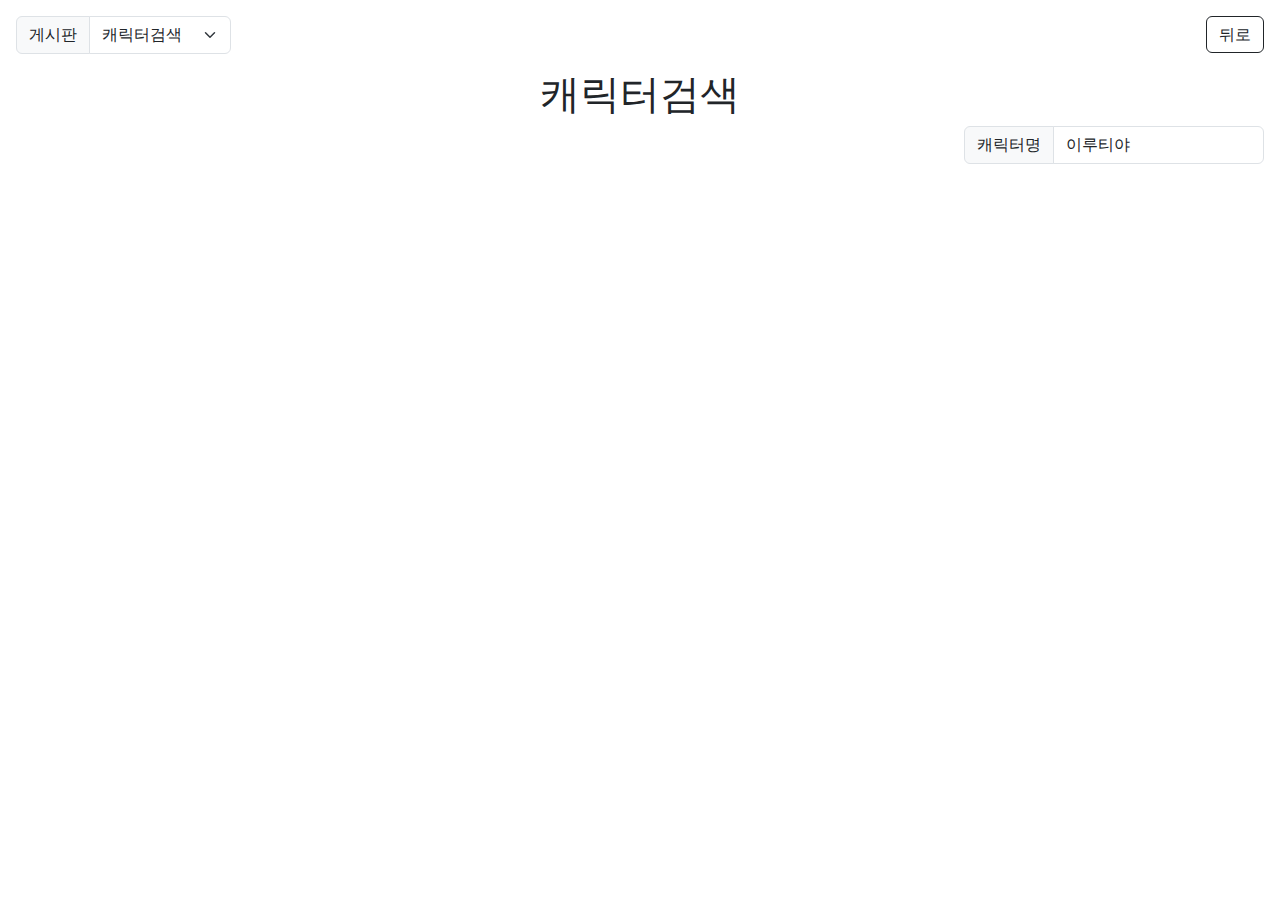
==== lostarkInfo/lostarkInfo.html @ d8b9c2e3 "ver 1.0" ====
<!DOCTYPE html>
<html lang="en">
<head>
    <meta charset="UTF-8">
    <meta http-equiv="X-UA-Compatible" content="IE=edge">
    <meta name="viewport" content="width=device-width, initial-scale=1.0">
    <title>Document</title>
    <link rel="stylesheet" href="https://cdn.jsdelivr.net/npm/bootstrap@5.3.0-alpha3/dist/css/bootstrap.min.css">
    <link rel="stylesheet" href="lostarkInfo.css">
</head>
<body>
    <div class="boardMain">
        <div class="boardSelect">
            <div class="input-group mb-3" style="width: 215px">
                <label class="input-group-text" for="boardSelect">게시판</label>
                <select class="form-select" id="boardSelect">
                    <option value="공지사항">공지사항</option>
                    <option value="캐릭터검색" selected>캐릭터검색</option>
                </select>
            </div>
            <button type="button" id="go-back" class="btn btn-outline-dark" style="height: 37px;">뒤로</button>
        </div>
        <h1 id="boardTitle" class="boardTitle">캐릭터검색</h1>
        <div id="searchBoard"></div>
        <div id="noticeBoard"></div>
        <script src="https://cdn.jsdelivr.net/npm/bootstrap@5.3.0-alpha3/dist/js/bootstrap.bundle.min.js"></script>
        <script src="lostarkInfo.js"></script>
    </div>
    <nav aria-label="Page navigation example">
        <ul class="pagination"></ul>
    </nav>
</body>
</html>
---- lostarkInfo/lostarkInfo.css ----
a:link{
	color:royalblue;
    transition : 1s;
	text-decoration: none;
}
a:visited {
	color:teal;
	text-decoration: none;
}
a:hover {
	color:white;
	background-color: skyblue;
	text-decoration: none;
}
a:active{
	color:blue;
	background-color: white;
	text-decoration: none;	
}

.boardSelect{
	display: flex;
    justify-content: space-between;
}

#searchBoard{
	display: flex;
	justify-content: right;
}

.boardMain{
    padding: 1em;
    justify-content: center;
}

.characterMainTable{
	background-position: center;
    background-position-y: -4rem;
    background-repeat: no-repeat;
	background-color: #181818;
}

.characterMainTable td{
	color: aliceblue;
}

.boardTitle{
	display: flex;
	justify-content: center;
}

.characterMainButton{
	--bs-btn-padding-y: 3px;
    --bs-btn-font-size: 13px;
}

.pagination{
    justify-content: center;
}
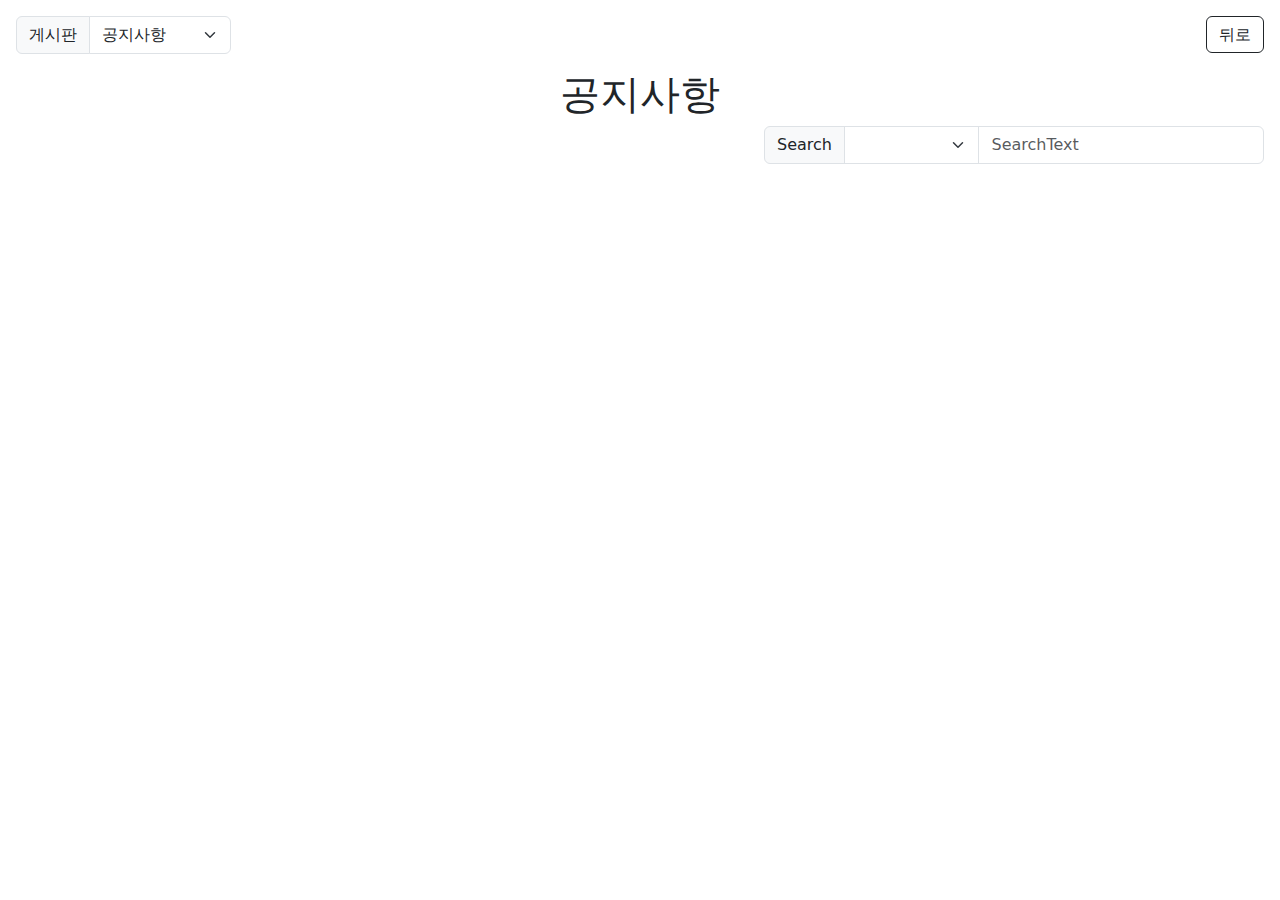
==== commit 26f998da: "ver1.1" ====
--- a/lostarkInfo/lostarkInfo.html
+++ b/lostarkInfo/lostarkInfo.html
@@ -15,7 +15,7 @@
                 <label class="input-group-text" for="boardSelect">게시판</label>
                 <select class="form-select" id="boardSelect">
                     <option value="공지사항">공지사항</option>
-                    <option value="캐릭터검색" selected>캐릭터검색</option>
+                    <option value="캐릭터검색">캐릭터검색</option>
                 </select>
             </div>
             <button type="button" id="go-back" class="btn btn-outline-dark" style="height: 37px;">뒤로</button>
--- a/lostarkInfo/lostarkInfo.css
+++ b/lostarkInfo/lostarkInfo.css
@@ -1,5 +1,5 @@
 a:link{
-	color:royalblue;
+	color:aliceblue;
     transition : 1s;
 	text-decoration: none;
 }
@@ -13,7 +13,7 @@
 	text-decoration: none;
 }
 a:active{
-	color:blue;
+	color:aliceblue;
 	background-color: white;
 	text-decoration: none;	
 }
@@ -32,6 +32,51 @@
     padding: 1em;
     justify-content: center;
 }
+
+.divBox{
+	display:inline-block;
+	padding-inline: 10px;
+	color: aliceblue;
+	padding-top: 3px;
+    padding-bottom: 3px;
+	background-color: #454545;
+	border-radius: 5px;
+	font-size: 14px;
+}
+
+.divMainBox{
+	display:inline-block;
+	padding-inline: 10px;
+	color: aliceblue;
+	padding-top: 3px;
+    padding-bottom: 3px;
+	background-color: #252525;
+	border-radius: 5px;
+	font-size: 14px;}
+
+.divSmallTitle{
+	display:inline-block;
+	color: aliceblue;
+	font-size: 14px;
+	font-weight: bold;
+}
+
+.table {
+	> :not(caption) > * > * {
+	  padding: 3px 3px;
+	}
+}
+
+.tdSmallTitle{
+	font-size: 14px;
+	font-weight: bold;
+}
+
+.tdLargeValue{
+	font-size: 19px;
+	font-weight: bold;
+}
+
 
 .characterMainTable{
 	background-position: center;
@@ -54,6 +99,47 @@
     --bs-btn-font-size: 13px;
 }
 
+.characterNav-tabs {
+    --bs-nav-tabs-border-width: 10px;
+    --bs-nav-tabs-border-radius: 10px;
+    --bs-nav-tabs-link-hover-border-color: var(--bs-secondary-bg) var(--bs-secondary-bg) var(--bs-border-color);
+    --bs-nav-tabs-link-active-color: var(--bs-emphasis-color);
+    --bs-nav-tabs-link-active-bg: var(--bs-body-bg);
+    --bs-nav-tabs-link-active-border-color: var(--bs-border-color) var(--bs-border-color) var(--bs-body-bg);
+}
+
+.characterNav {
+    --bs-nav-link-padding-x: 10px;
+    --bs-nav-link-padding-y: 10px;
+    --bs-nav-link-font-weight: bold;
+    --bs-nav-link-color: var(--bs-link-color);
+    --bs-nav-link-hover-color: var(--bs-link-hover-color);
+    --bs-nav-link-disabled-color: var(--bs-secondary-color);
+    display: flex;
+    flex-wrap: wrap;
+    padding-left: 0;
+    margin-bottom: 0;
+    list-style: none;
+	border-radius: 5px;
+}
+
+.characterNav-link {
+    display: block;
+    padding: 5px 10px;
+    font-size: 14px;
+    font-weight: bold;
+    color: var(--bs-nav-link-color);
+    text-decoration: none;
+    border-radius: 5px 5px 0px 0px;
+    transition: color .15s ease-in-out,background-color .15s ease-in-out,border-color .15s ease-in-out;
+}
+
+.characterNav-tabs .characterNav-item.show .characterNav-link, .characterNav-tabs .characterNav-link.active {
+    color: aliceblue;
+    background-color: #454545;
+    border-color: aliceblue;
+}
+
 .pagination{
     justify-content: center;
 }